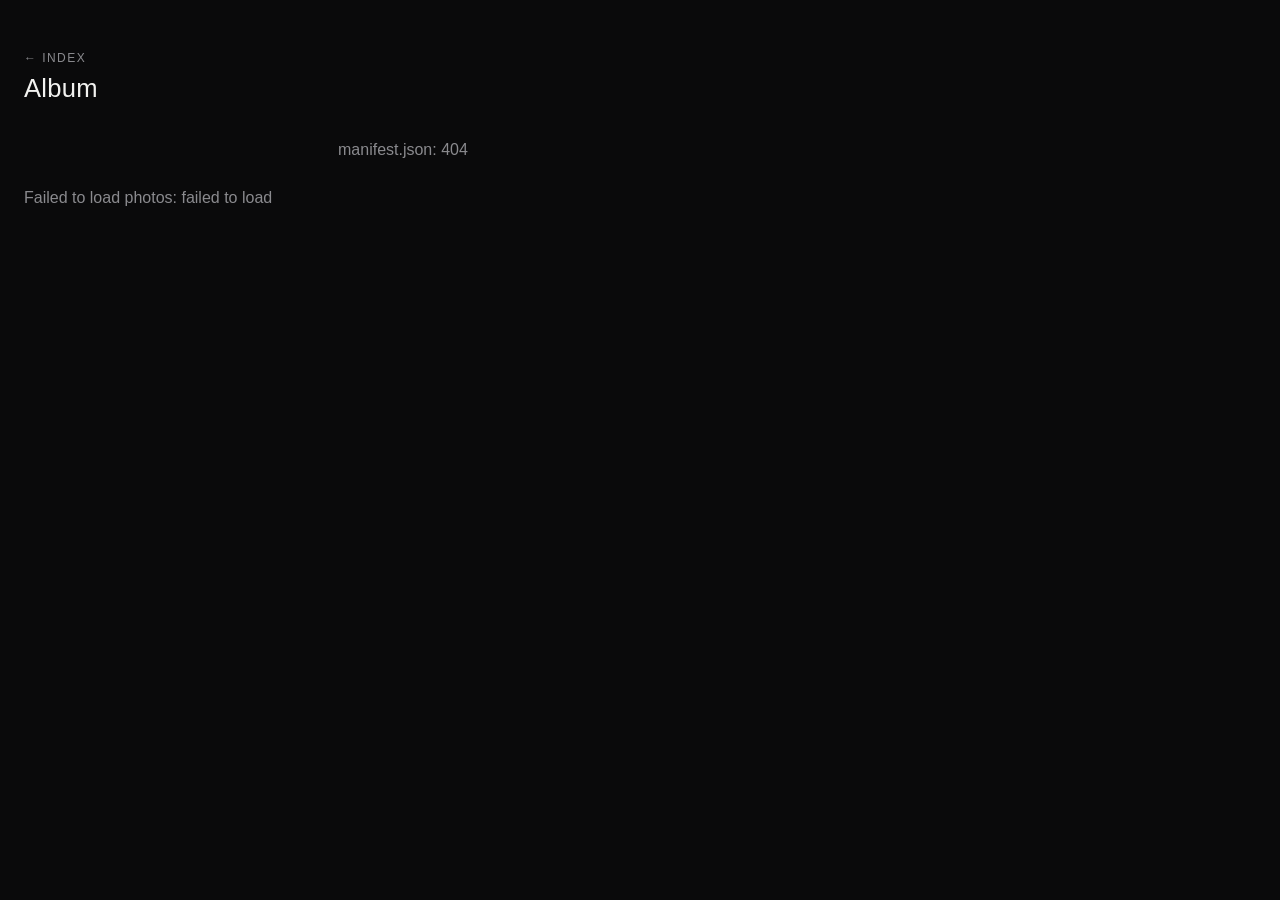
==== web/album.html @ 40011783 "Initial commit: photo portfolio v1 File-system-driven photo portfolio: content/ albums build into a " ====
<!doctype html>
<html lang="en">
<head>
  <meta charset="utf-8" />
  <meta name="viewport" content="width=device-width, initial-scale=1" />
  <title>Album &ndash; Photo Portfolio</title>
  <link rel="stylesheet" href="./css/style.css" />
</head>
<body>
  <header>
    <a class="label" href="./index.html">&larr; Index</a>
    <h1 id="album-title">Album</h1>
    <p id="album-date" class="label album-date"></p>
  </header>
  <main>
    <div id="photos" class="album-grid">
      <p class="status">Loading photos&hellip;</p>
    </div>
  </main>

  <div id="lightbox" class="lightbox-overlay" role="dialog" aria-modal="true">
    <button class="lightbox-close" aria-label="Close">&times;</button>
    <button class="lightbox-nav prev" aria-label="Previous">&#8249;</button>
    <img id="lightbox-img" alt="" />
    <button class="lightbox-nav next" aria-label="Next">&#8250;</button>
    <p id="lightbox-caption" class="label lightbox-caption"></p>
  </div>

  <script src="./js/lightbox.js"></script>
  <script src="./js/main.js"></script>
</body>
</html>
---- web/css/style.css ----
:root {
  color-scheme: dark light;
  --bg: #0a0a0b;
  --fg: #f2f2f0;
  --muted: #8a8a8e;
  --line: #242426;
}

* {
  box-sizing: border-box;
}

body {
  margin: 0;
  background: var(--bg);
  color: var(--fg);
  font-family: -apple-system, BlinkMacSystemFont, "Segoe UI", Helvetica, Arial, sans-serif;
}

.label {
  text-transform: uppercase;
  letter-spacing: 0.12em;
  font-size: 0.75rem;
  color: var(--muted);
  font-weight: 500;
}

header {
  padding: 3rem 1.5rem 2rem;
  max-width: 1400px;
  margin: 0 auto;
}

header h1 {
  margin: 0.5rem 0 0;
  font-size: 1.6rem;
  font-weight: 400;
  letter-spacing: 0.01em;
}

header a.label {
  text-decoration: none;
}

header a.label:hover {
  color: var(--fg);
}

.album-date {
  margin: 0.4rem 0 0;
}

main {
  padding: 0 1.5rem 4rem;
  max-width: 1400px;
  margin: 0 auto;
}

.index-list {
  list-style: none;
  margin: 0;
  padding: 0;
  border-top: 1px solid var(--line);
}

.index-row {
  display: flex;
  justify-content: space-between;
  align-items: baseline;
  gap: 1.5rem;
  padding: 1.6rem 0;
  border-bottom: 1px solid var(--line);
  color: inherit;
  text-decoration: none;
}

.index-name {
  font-size: 1.15rem;
  letter-spacing: 0.01em;
  transition: color 0.15s ease;
}

.index-row:hover .index-name {
  color: var(--muted);
}

.index-date {
  flex: none;
  white-space: nowrap;
}

.album-grid {
  column-count: 4;
  column-gap: 1.5rem;
}

@media (max-width: 1000px) {
  .album-grid {
    column-count: 3;
  }
}

@media (max-width: 700px) {
  .album-grid {
    column-count: 2;
  }
}

@media (max-width: 420px) {
  .album-grid {
    column-count: 1;
  }
}

.photo-btn {
  display: block;
  width: 100%;
  border: 0;
  padding: 0;
  margin: 0 0 1.5rem;
  background: none;
  cursor: zoom-in;
  break-inside: avoid;
}

.photo-btn img {
  display: block;
  width: 100%;
  height: auto;
  background: #000;
}

.status {
  color: var(--muted);
  padding: 2rem 0;
  list-style: none;
}

.lightbox-overlay {
  position: fixed;
  inset: 0;
  background: #000;
  display: none;
  align-items: center;
  justify-content: center;
  z-index: 1000;
}

.lightbox-overlay.open {
  display: flex;
}

.lightbox-overlay img {
  max-width: 100vw;
  max-height: 100vh;
  object-fit: contain;
  user-select: none;
}

.lightbox-nav {
  position: absolute;
  top: 0;
  bottom: 0;
  width: 15%;
  background: none;
  border: 0;
  color: #fff;
  font-size: 2rem;
  cursor: pointer;
  opacity: 0.6;
  z-index: 1;
}

.lightbox-nav:hover {
  opacity: 1;
}

.lightbox-nav.prev {
  left: 0;
}

.lightbox-nav.next {
  right: 0;
}

.lightbox-close {
  position: absolute;
  top: 1rem;
  left: 1.5rem;
  background: none;
  border: 0;
  color: #fff;
  font-size: 1.8rem;
  cursor: pointer;
  opacity: 0.8;
  z-index: 2;
}

.lightbox-close:hover {
  opacity: 1;
}

.lightbox-caption {
  position: absolute;
  left: 0;
  right: 0;
  bottom: 0;
  margin: 0;
  padding: 2.5rem 1rem 1.25rem;
  text-align: center;
  color: var(--muted);
  background: linear-gradient(to top, rgba(0, 0, 0, 0.85), transparent);
  pointer-events: none;
}
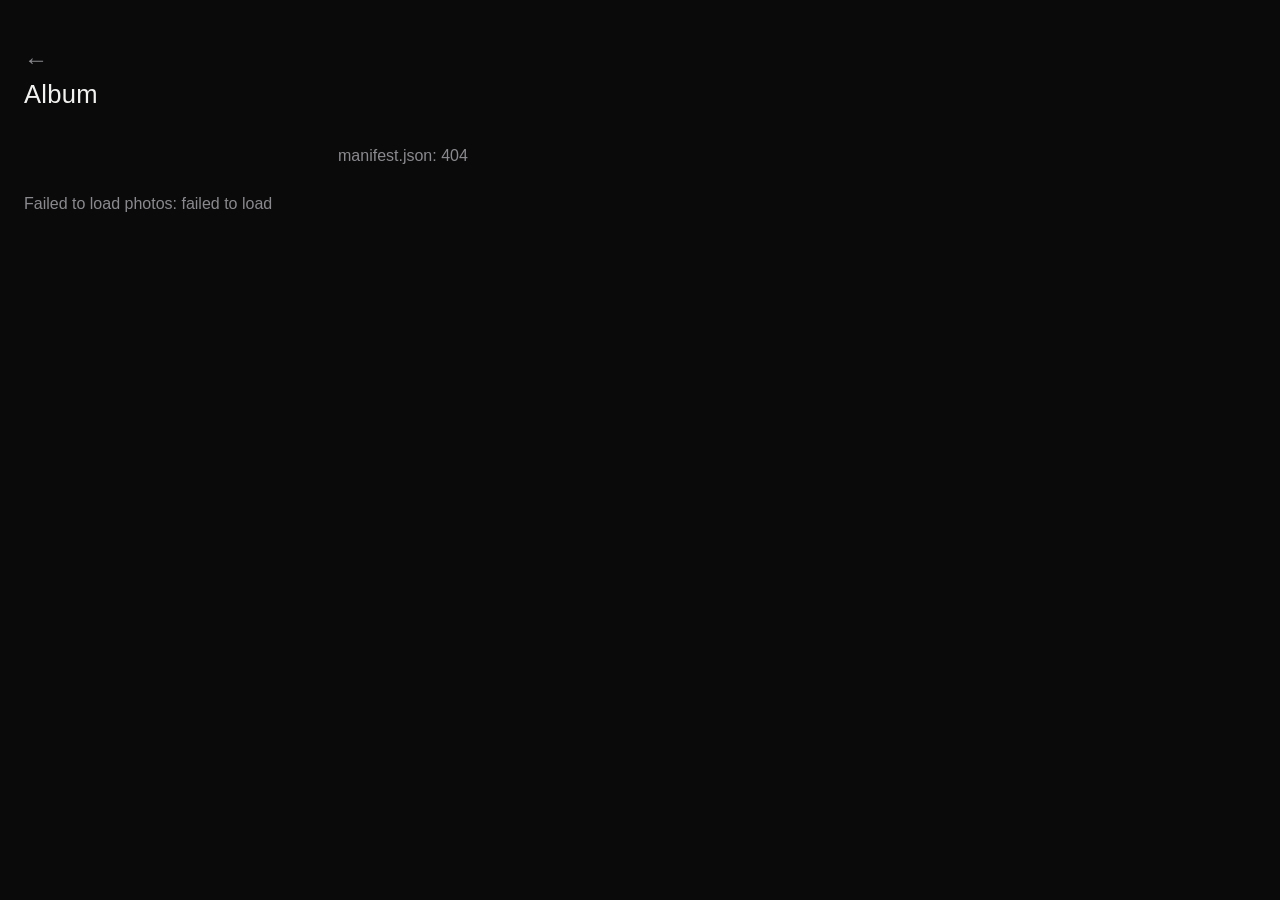
==== commit 08be1bec: "v2 polish: titles, header wording, back-arrow, lightbox nav position - Tab title reads "img11.jpg" /" ====
--- a/web/album.html
+++ b/web/album.html
@@ -3,12 +3,12 @@
 <head>
   <meta charset="utf-8" />
   <meta name="viewport" content="width=device-width, initial-scale=1" />
-  <title>Album &ndash; Photo Portfolio</title>
+  <title>img11.jpg</title>
   <link rel="stylesheet" href="./css/style.css" />
 </head>
 <body>
   <header>
-    <a class="label" href="./index.html">&larr; Index</a>
+    <a class="back-link" href="./index.html" aria-label="Back to folders">&larr;</a>
     <h1 id="album-title">Album</h1>
     <p id="album-date" class="label album-date"></p>
   </header>
--- a/web/css/style.css
+++ b/web/css/style.css
@@ -43,6 +43,19 @@
 }
 
 header a.label:hover {
+  color: var(--fg);
+}
+
+.back-link {
+  display: inline-block;
+  font-size: 1.5rem;
+  line-height: 1;
+  color: var(--muted);
+  text-decoration: none;
+  transition: color 0.15s ease;
+}
+
+.back-link:hover {
   color: var(--fg);
 }
 
@@ -162,6 +175,8 @@
   top: 0;
   bottom: 0;
   width: 15%;
+  display: flex;
+  align-items: center;
   background: none;
   border: 0;
   color: #fff;
@@ -177,10 +192,14 @@
 
 .lightbox-nav.prev {
   left: 0;
+  justify-content: flex-start;
+  padding-left: 1.5rem;
 }
 
 .lightbox-nav.next {
   right: 0;
+  justify-content: flex-end;
+  padding-right: 1.5rem;
 }
 
 .lightbox-close {
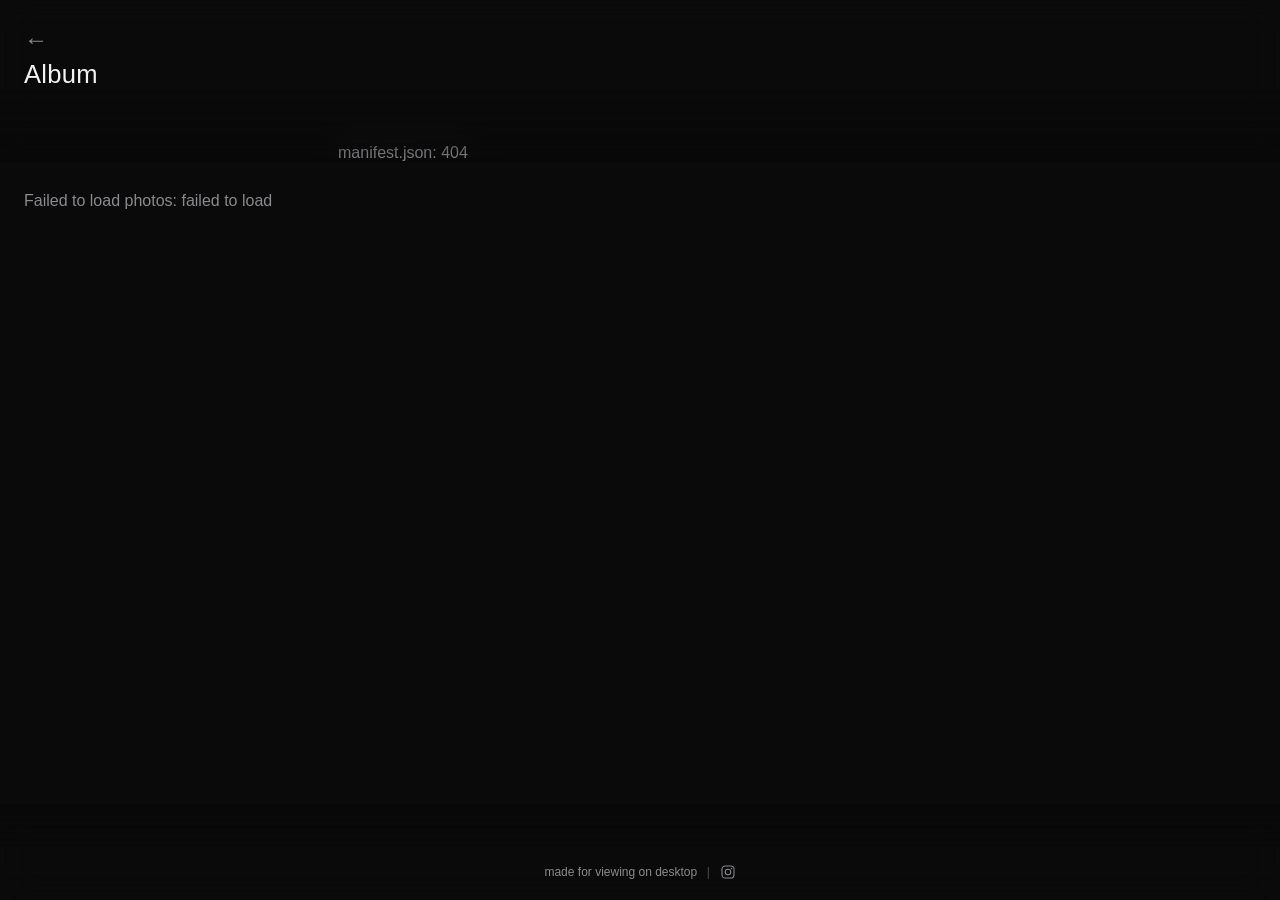
==== commit aa077f4a: "v3: favicon, manual album ordering/descriptions, new albums, UI polish - Add favicon (browser tab ic" ====
--- a/web/album.html
+++ b/web/album.html
@@ -4,19 +4,33 @@
   <meta charset="utf-8" />
   <meta name="viewport" content="width=device-width, initial-scale=1" />
   <title>img11.jpg</title>
+  <link rel="icon" type="image/png" href="./favicon.png" />
   <link rel="stylesheet" href="./css/style.css" />
 </head>
-<body>
+<body class="page-album">
   <header>
-    <a class="back-link" href="./index.html" aria-label="Back to folders">&larr;</a>
-    <h1 id="album-title">Album</h1>
-    <p id="album-date" class="label album-date"></p>
+    <div class="header-inner">
+      <a class="back-link" href="./index.html" aria-label="Back to folders">&larr;</a>
+      <h1 id="album-title">Album</h1>
+      <p id="album-date" class="label album-date"></p>
+    </div>
   </header>
   <main>
     <div id="photos" class="album-grid">
       <p class="status">Loading photos&hellip;</p>
     </div>
   </main>
+  <footer class="site-footer">
+    <span class="footer-text">made for viewing on desktop</span>
+    <span class="footer-text footer-sep">|</span>
+    <a class="footer-insta" href="https://www.instagram.com/img11.jpg/" target="_blank" rel="noopener noreferrer" aria-label="Instagram">
+      <svg viewBox="0 0 24 24" fill="none" stroke="currentColor" stroke-width="1.6" stroke-linecap="round" stroke-linejoin="round" aria-hidden="true">
+        <rect x="3" y="3" width="18" height="18" rx="5"></rect>
+        <circle cx="12" cy="12" r="4.2"></circle>
+        <circle cx="17.4" cy="6.6" r="1.1" fill="currentColor" stroke="none"></circle>
+      </svg>
+    </a>
+  </footer>
 
   <div id="lightbox" class="lightbox-overlay" role="dialog" aria-modal="true">
     <button class="lightbox-close" aria-label="Close">&times;</button>
--- a/web/css/style.css
+++ b/web/css/style.css
@@ -25,8 +25,79 @@
   font-weight: 500;
 }
 
+.site-footer {
+  position: fixed;
+  left: 0;
+  right: 0;
+  bottom: 0;
+  z-index: 50;
+  display: flex;
+  align-items: center;
+  justify-content: center;
+  gap: 0.6rem;
+  padding: 1.25rem 1.5rem;
+}
+
+.site-footer::before {
+  content: "";
+  position: absolute;
+  inset: -2.5rem 0 0 0;
+  background: rgba(10, 10, 11, 0.7);
+  backdrop-filter: blur(16px);
+  -webkit-backdrop-filter: blur(16px);
+  -webkit-mask-image: linear-gradient(to top, black 0%, black 55%, transparent 100%);
+  mask-image: linear-gradient(to top, black 0%, black 55%, transparent 100%);
+  z-index: -1;
+  pointer-events: none;
+}
+
+.footer-text {
+  font-size: 0.75rem;
+  color: var(--muted);
+}
+
+.footer-sep {
+  opacity: 0.5;
+}
+
+.footer-insta {
+  display: inline-flex;
+  color: var(--muted);
+  transition: color 0.15s ease;
+}
+
+.footer-insta:hover {
+  color: var(--fg);
+}
+
+.footer-insta svg {
+  width: 16px;
+  height: 16px;
+}
+
 header {
-  padding: 3rem 1.5rem 2rem;
+  position: fixed;
+  top: 0;
+  left: 0;
+  right: 0;
+  z-index: 50;
+  padding: 1.75rem 1.5rem;
+}
+
+header::before {
+  content: "";
+  position: absolute;
+  inset: 0 0 -2.5rem 0;
+  background: rgba(10, 10, 11, 0.7);
+  backdrop-filter: blur(16px);
+  -webkit-backdrop-filter: blur(16px);
+  -webkit-mask-image: linear-gradient(to bottom, black 0%, black 55%, transparent 100%);
+  mask-image: linear-gradient(to bottom, black 0%, black 55%, transparent 100%);
+  z-index: -1;
+  pointer-events: none;
+}
+
+.header-inner {
   max-width: 1400px;
   margin: 0 auto;
 }
@@ -64,9 +135,17 @@
 }
 
 main {
-  padding: 0 1.5rem 4rem;
+  padding: 0 1.5rem 5rem;
   max-width: 1400px;
   margin: 0 auto;
+}
+
+.page-home main {
+  padding-top: 5rem;
+}
+
+.page-album main {
+  padding-top: 9rem;
 }
 
 .index-list {
